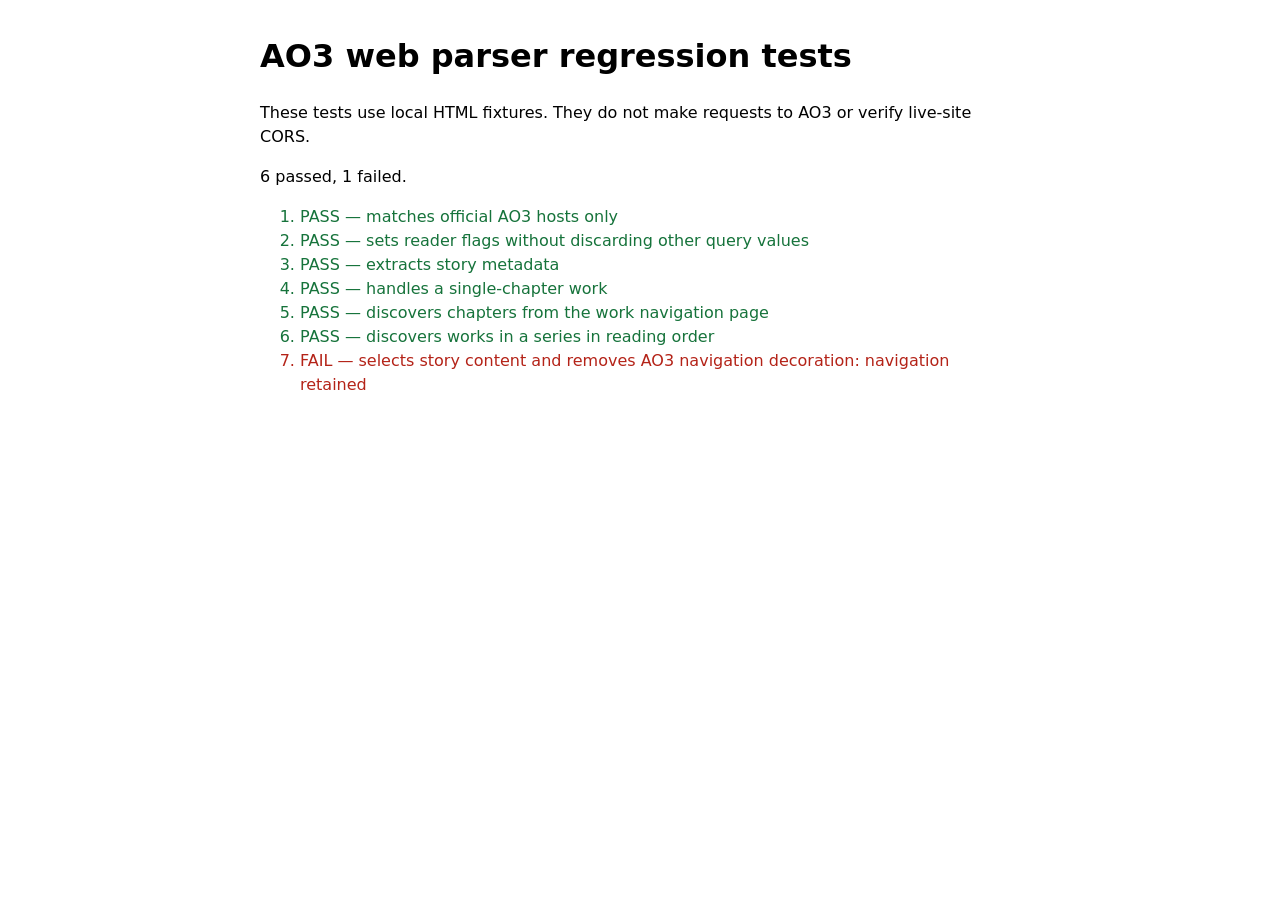
==== web/tests/archive-of-our-own.test.html @ f3761947 "Add browser regression fixtures for AO3 web parser" ====
<!doctype html>
<html lang="en">
<head>
  <meta charset="utf-8">
  <title>AO3 web parser regression tests</title>
  <style>
    body { font: 16px/1.5 system-ui, sans-serif; max-width: 760px; margin: 2rem auto; padding: 0 1rem; }
    li.pass { color: #16733b; } li.fail { color: #b42318; }
    pre { white-space: pre-wrap; background: #f4f4f4; padding: 1rem; }
  </style>
  <script src="../parsers/archive-of-our-own.js"></script>
</head>
<body>
  <h1>AO3 web parser regression tests</h1>
  <p>These tests use local HTML fixtures. They do not make requests to AO3 or verify live-site CORS.</p>
  <p id="summary">Running…</p>
  <ol id="results"></ol>
  <script>
    (async function () {
      const Parser = window.WebToEpubParsers.archiveOfOurOwn;
      const results = document.getElementById("results");
      let passed = 0;
      let failed = 0;

      function assert(condition, message) {
        if (!condition) throw new Error(message);
      }
      async function test(name, run) {
        const item = document.createElement("li");
        try {
          await run();
          item.className = "pass";
          item.textContent = "PASS — " + name;
          passed++;
        } catch (error) {
          item.className = "fail";
          item.textContent = "FAIL — " + name + ": " + error.message;
          failed++;
        }
        results.appendChild(item);
      }
      function parse(markup, url) {
        const doc = new DOMParser().parseFromString(markup, "text/html");
        doc.querySelector("html").setAttribute("data-test-url", url);
        return doc;
      }

      await test("matches official AO3 hosts only", () => {
        assert(Parser.supports(new URL("https://archiveofourown.org/works/1")), "main AO3 host not matched");
        assert(Parser.supports(new URL("https://www.archiveofourown.org/works/1")), "www AO3 host not matched");
        assert(!Parser.supports(new URL("https://example.org/works/1")), "unrelated host matched");
        assert(!Parser.supports(new URL("https://archiveofourown.org.example.com/works/1")), "lookalike host matched");
      });

      await test("sets reader flags without discarding other query values", () => {
        const result = new URL(Parser.withReaderFlags("https://archiveofourown.org/works/12?view_full_work=true&foo=bar"));
        assert(result.searchParams.get("view_adult") === "true", "adult reader flag missing");
        assert(result.searchParams.get("view_full_work") === "false", "full-work flag was not disabled");
        assert(result.searchParams.get("foo") === "bar", "unrelated query parameter lost");
      });

      await test("extracts story metadata", () => {
        const doc = parse('<html lang="en"><head><meta name="language" content="en"></head><body><h2 class="heading">The Test Story</h2><a rel="author">A. Writer</a><div class="summary"><blockquote>A short summary.</blockquote></div><dl class="meta"><dd class="tags"><a>Fantasy</a><a>Adventure</a></dd></dl></body></html>', "https://archiveofourown.org/works/12");
        const meta = Parser.getMetadata(doc);
        assert(meta.title === "The Test Story", "wrong title");
        assert(meta.author === "A. Writer", "wrong author");
        assert(meta.description === "A short summary.", "wrong summary");
        assert(meta.subject.includes("Fantasy") && meta.subject.includes("Adventure"), "tags missing");
      });

      await test("handles a single-chapter work", async () => {
        const doc = parse('<html><head><title>One-shot</title></head><body><h2 class="heading">One-shot</h2><div id="chapters"><div class="userstuff">Text</div></div></body></html>', "https://archiveofourown.org/works/12");
        const chapters = await Parser.getChapterUrls(doc, "https://archiveofourown.org/works/12", async () => { throw new Error("unexpected navigation fetch"); });
        assert(chapters.length === 1, "expected one chapter");
        assert(chapters[0].url.includes("view_adult=true"), "reader flag missing");
      });

      await test("discovers chapters from the work navigation page", async () => {
        const doc = parse('<html><body><li class="chapter"><h3 class="title">Chapter 1</h3></li></body></html>', "https://archiveofourown.org/works/12/chapters/34");
        const chapters = await Parser.getChapterUrls(doc, "https://archiveofourown.org/works/12/chapters/34", async url => {
          assert(url === "https://archiveofourown.org/works/12/navigate", "wrong navigation URL: " + url);
          return parse('<html><body><ol class="chapter"><li><a href="/works/12/chapters/34">1. First</a></li><li><a href="/works/12/chapters/35">2. Second</a></li><li><a href="/works/12/chapters/35">2. Second duplicate</a></li></ol></body></html>', url);
        });
        assert(chapters.length === 2, "expected two unique chapters");
        assert(chapters[0].title === "1. First", "first chapter title mismatch");
        assert(chapters[1].url.includes("/chapters/35"), "second chapter URL mismatch");
      });

      await test("discovers works in a series in reading order", async () => {
        const doc = parse('<html><body><ul class="series work"><li><h4 class="heading"><a href="/works/20">One-shot</a></h4></li><li><dd class="chapters"><a href="/works/21/chapters/50">2/2</a></dd></li></ul></body></html>', "https://archiveofourown.org/series/9");
        const chapters = await Parser.getChapterUrls(doc, "https://archiveofourown.org/series/9", async url => {
          assert(url === "https://archiveofourown.org/works/21/navigate", "wrong series work navigation URL");
          return parse('<html><body><ol class="chapter"><li><a href="/works/21/chapters/50">Part 1</a></li><li><a href="/works/21/chapters/51">Part 2</a></li></ol></body></html>', url);
        });
        assert(chapters.length === 3, "expected one single chapter and two multi-chapter entries");
        assert(chapters[0].url.includes("/works/20"), "single chapter work order incorrect");
        assert(chapters[1].url.includes("/chapters/50"), "first multi-chapter entry incorrect");
        assert(chapters[2].url.includes("/chapters/51"), "second multi-chapter entry incorrect");
      });

      await test("selects story content and removes AO3 navigation decoration", () => {
        const doc = parse('<html><body><div id="chapters"><h3 class="landmark heading">Landmark</h3><div class="userstuff">Story text</div><div class="chapter navigation">Navigation</div></div></body></html>', "https://archiveofourown.org/works/12/chapters/34");
        const content = Parser.cleanContent(Parser.getContent(doc));
        assert(content.textContent.includes("Story text"), "story text removed");
        assert(!content.textContent.includes("Landmark"), "landmark heading retained");
        assert(!content.textContent.includes("Navigation"), "navigation retained");
      });

      document.getElementById("summary").textContent = passed + " passed, " + failed + " failed.";
      document.title = (failed ? "FAIL" : "PASS") + " — AO3 parser tests";
    })();
  </script>
</body>
</html>
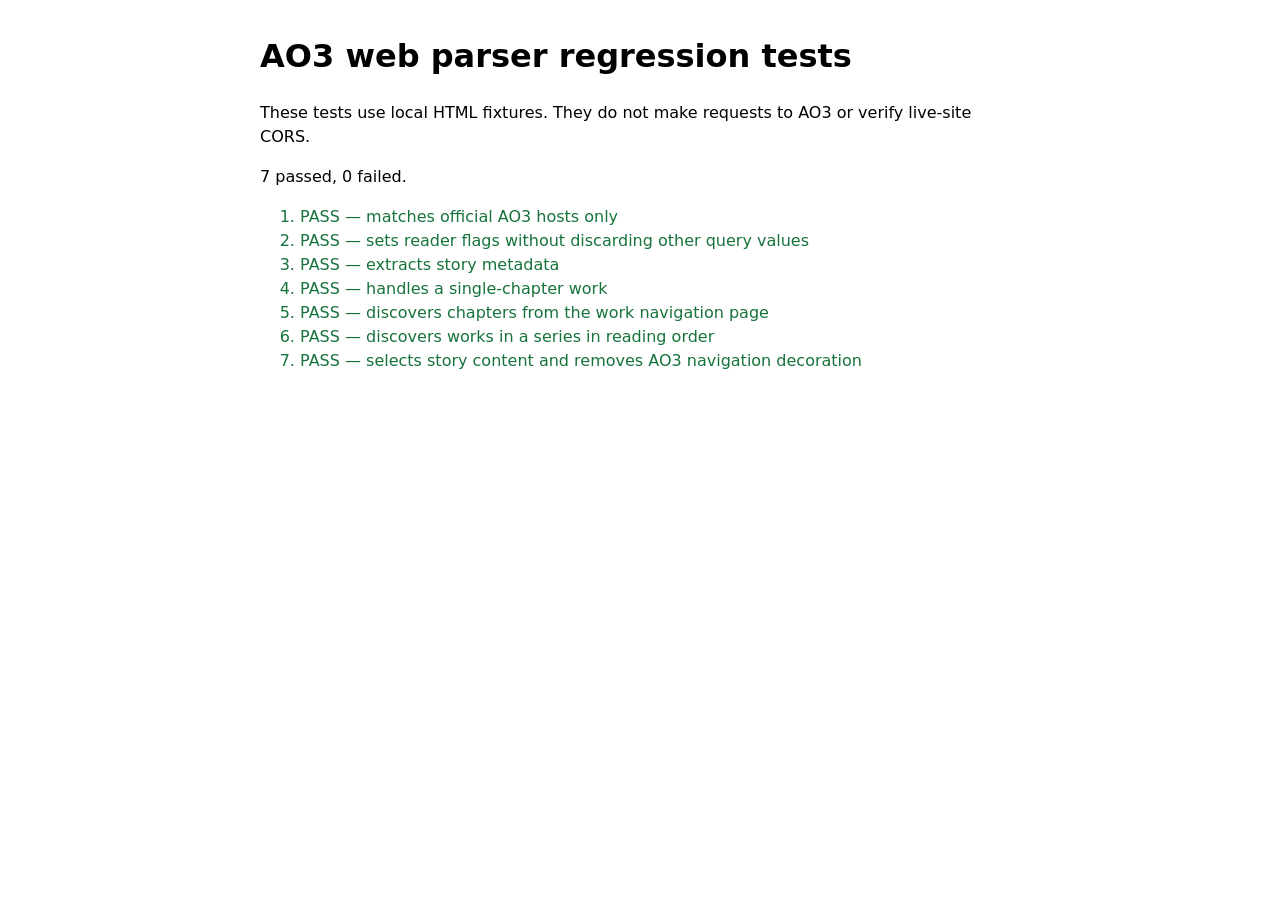
==== commit e62a370a: "Correct AO3 parser test fixture markup" ====
--- a/web/tests/archive-of-our-own.test.html
+++ b/web/tests/archive-of-our-own.test.html
@@ -87,7 +87,7 @@
       });
 
       await test("discovers works in a series in reading order", async () => {
-        const doc = parse('<html><body><ul class="series work"><li><h4 class="heading"><a href="/works/20">One-shot</a></h4></li><li><dd class="chapters"><a href="/works/21/chapters/50">2/2</a></dd></li></ul></body></html>', "https://archiveofourown.org/series/9");
+        const doc = parse('<html><body><ul class="series work"><li><h4 class="heading"><a href="/works/20">One-shot</a></h4></li><li><dl><dd class="chapters"><a href="/works/21/chapters/50">2/2</a></dd></dl></li></ul></body></html>', "https://archiveofourown.org/series/9");
         const chapters = await Parser.getChapterUrls(doc, "https://archiveofourown.org/series/9", async url => {
           assert(url === "https://archiveofourown.org/works/21/navigate", "wrong series work navigation URL");
           return parse('<html><body><ol class="chapter"><li><a href="/works/21/chapters/50">Part 1</a></li><li><a href="/works/21/chapters/51">Part 2</a></li></ol></body></html>', url);
@@ -99,7 +99,7 @@
       });
 
       await test("selects story content and removes AO3 navigation decoration", () => {
-        const doc = parse('<html><body><div id="chapters"><h3 class="landmark heading">Landmark</h3><div class="userstuff">Story text</div><div class="chapter navigation">Navigation</div></div></body></html>', "https://archiveofourown.org/works/12/chapters/34");
+        const doc = parse('<html><body><div id="chapters"><h3 class="landmark heading">Landmark</h3><div class="userstuff">Story text</div><div class="chapter"><div class="navigation">Navigation</div></div></div></body></html>', "https://archiveofourown.org/works/12/chapters/34");
         const content = Parser.cleanContent(Parser.getContent(doc));
         assert(content.textContent.includes("Story text"), "story text removed");
         assert(!content.textContent.includes("Landmark"), "landmark heading retained");
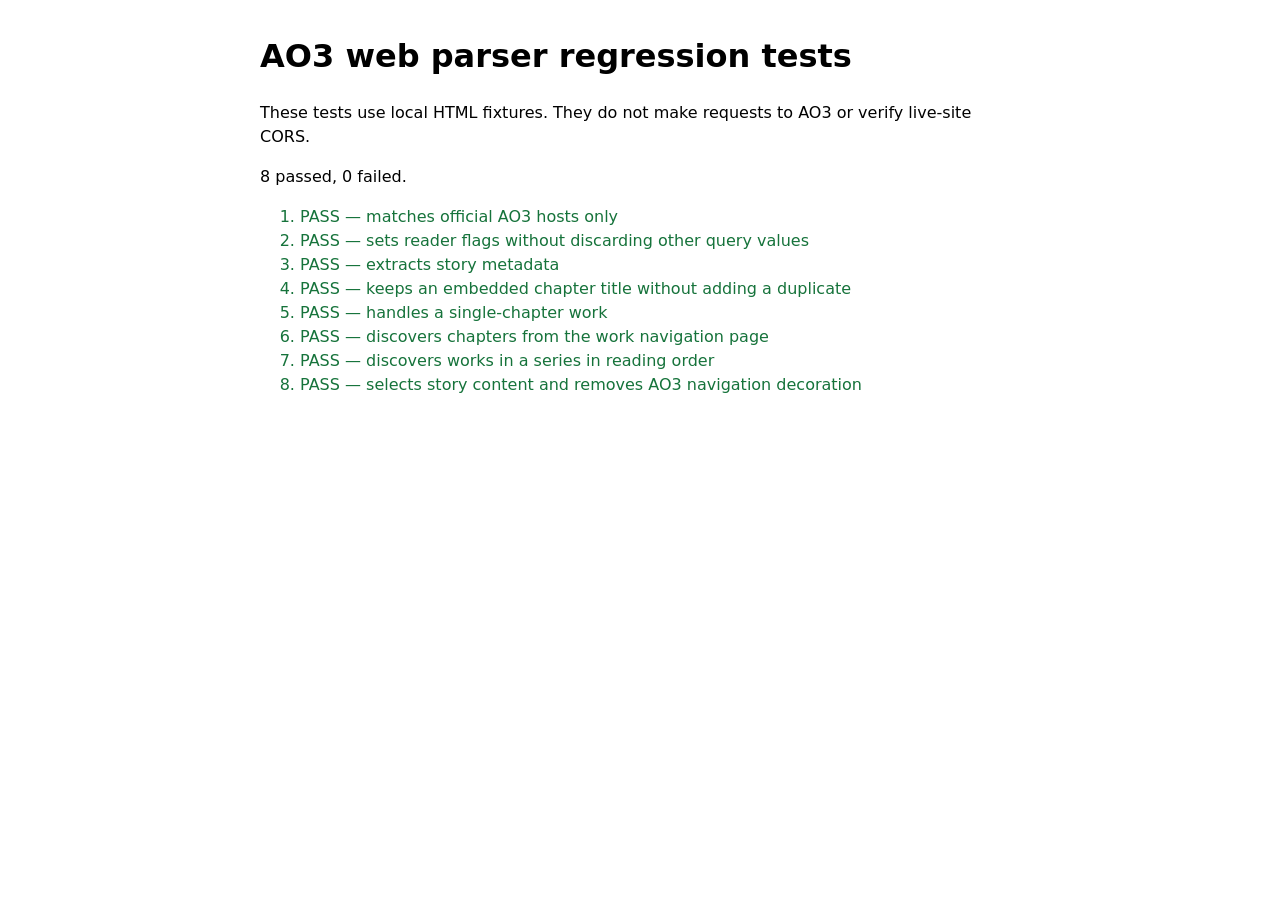
==== commit a84b26ff: "Test AO3 embedded chapter title handling" ====
--- a/web/tests/archive-of-our-own.test.html
+++ b/web/tests/archive-of-our-own.test.html
@@ -68,6 +68,12 @@
         assert(meta.subject.includes("Fantasy") && meta.subject.includes("Adventure"), "tags missing");
       });
 
+      await test("keeps an embedded chapter title without adding a duplicate", () => {
+        const doc = parse('<html><body><div id="chapters"><h3 class="title">Chapter One</h3><p>Story text</p></div></body></html>', "https://archiveofourown.org/works/12/chapters/34");
+        assert(Parser.hasEmbeddedChapterTitle(doc), "embedded chapter title was not detected");
+        assert(Parser.getChapterTitle(doc, "fallback") === "Chapter One", "embedded chapter title mismatch");
+      });
+
       await test("handles a single-chapter work", async () => {
         const doc = parse('<html><head><title>One-shot</title></head><body><h2 class="heading">One-shot</h2><div id="chapters"><div class="userstuff">Text</div></div></body></html>', "https://archiveofourown.org/works/12");
         const chapters = await Parser.getChapterUrls(doc, "https://archiveofourown.org/works/12", async () => { throw new Error("unexpected navigation fetch"); });
@@ -104,6 +110,8 @@
         assert(content.textContent.includes("Story text"), "story text removed");
         assert(!content.textContent.includes("Landmark"), "landmark heading retained");
         assert(!content.textContent.includes("Navigation"), "navigation retained");
+        const titled = parse('<html><body><div id="chapters"><h3 class="title">Chapter title</h3></div></body></html>', "https://archiveofourown.org/works/12/chapters/34");
+        assert(Parser.cleanContent(Parser.getContent(titled)).textContent.includes("Chapter title"), "actual chapter title was removed");
       });
 
       document.getElementById("summary").textContent = passed + " passed, " + failed + " failed.";
